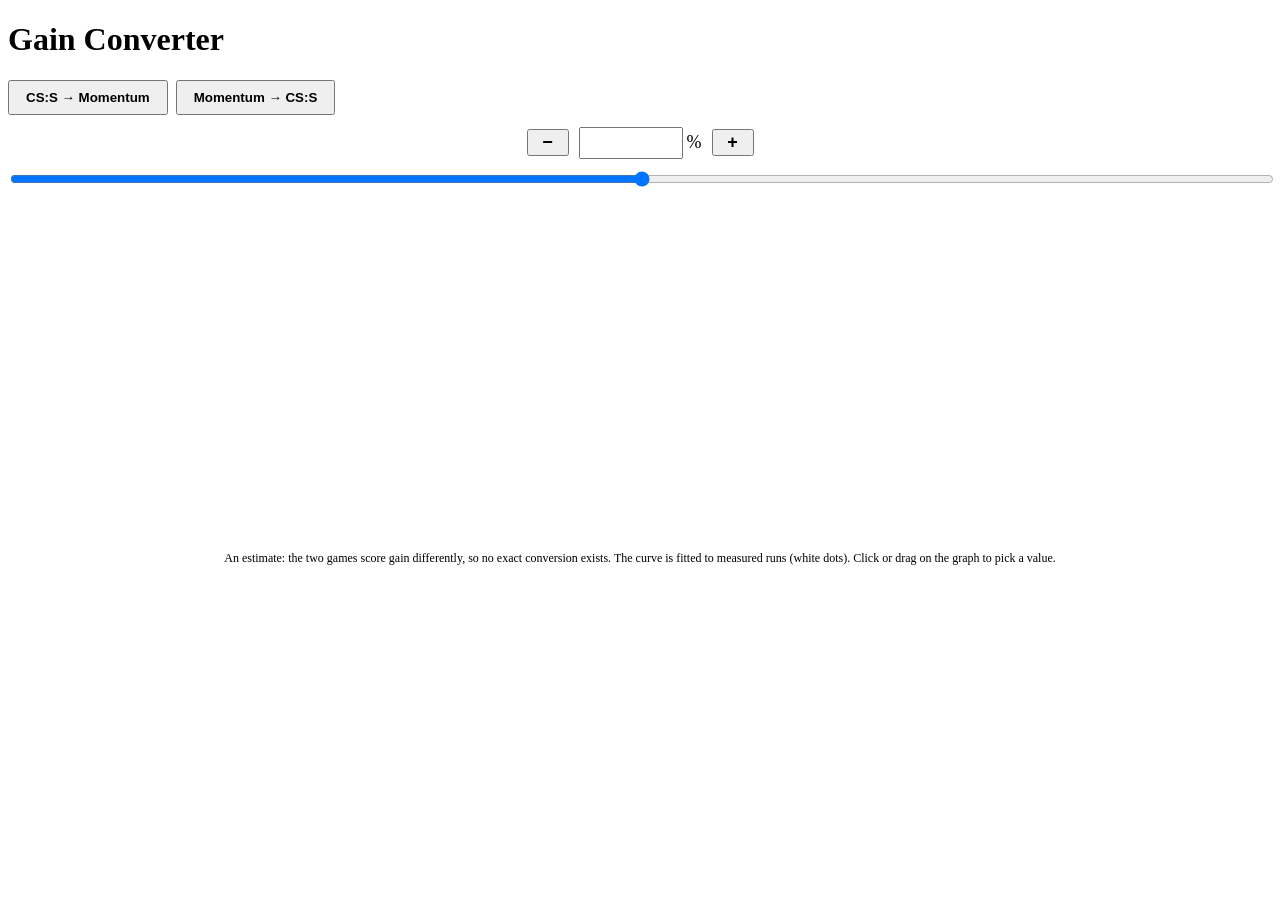
==== gain-converter/hub/index.html @ 9878185f "feat(gain-converter): add the hub section The Gain Converter's controls and graph as a hub page. The" ====
<!DOCTYPE html>
<html lang="en">
<head>
<meta charset="utf-8">
<title>Gain Converter</title>
<link rel="stylesheet" href="/web/hub.css">
<link rel="stylesheet" href="gain.css">
<script src="/web/hub.js"></script>
<script src="/web/gain.js"></script>
</head>
<body>
<nav id="hub-side"></nav>
<main id="hub-main">
	<h1>Gain Converter</h1>
	<div class="gc-switch">
		<button id="gc-from-css" class="gc-css">CS:S → Momentum</button>
		<button id="gc-from-mom" class="gc-mom">Momentum → CS:S</button>
	</div>
	<div class="card gc-input">
		<div id="gc-in-label" class="gc-in-label"></div>
		<div class="gc-row">
			<button id="gc-minus" class="gc-step" title="−1">−</button>
			<input id="gc-box" type="text" inputmode="decimal" autocomplete="off"><span class="gc-unit">%</span>
			<button id="gc-plus" class="gc-step" title="+1">+</button>
		</div>
		<input id="gc-slider" type="range" min="0" max="100" step="0.1">
	</div>
	<div class="gc-result"><div id="gc-result"></div><div id="gc-sub" class="muted"></div></div>
	<div class="card gc-graph"><svg id="gc-graph" role="img" aria-label="Momentum and CS:S gain curves"></svg></div>
	<p class="muted gc-note">An estimate: the two games score gain differently, so no exact conversion exists.
	The curve is fitted to measured runs (white dots). Click or drag on the graph to pick a value.</p>
</main>
<script src="gain-page.js"></script>
</body>
</html>
---- gain-converter/hub/gain.css ----
:root { --css: #f0a63a; --mom: #4fb3ff; }
.gc-switch { display: flex; gap: 8px; margin-bottom: 12px; }
.gc-switch button { font-weight: 600; padding: 8px 16px; color: var(--muted); }
.gc-switch button.on { color: #101216; }
.gc-switch .gc-css.on { background: var(--css); border-color: var(--css); }
.gc-switch .gc-mom.on { background: var(--mom); border-color: var(--mom); }
.gc-input { text-align: center; }
.gc-in-label { font-weight: 600; font-size: 15px; margin-bottom: 8px; }
.gc-row { display: flex; justify-content: center; align-items: center; gap: 10px; }
.gc-step { font-size: 18px; font-weight: 700; width: 42px; }
#gc-box { width: 96px; text-align: center; font-size: 22px; font-weight: 700; }
.gc-unit { font-size: 18px; margin-left: -6px; }
#gc-slider { width: 100%; margin-top: 12px; }
.gc-result { text-align: center; margin: 6px 0 12px; }
#gc-result { font-size: 26px; font-weight: 700; }
.gc-graph { padding: 8px; }
#gc-graph { display: block; width: 100%; height: 320px; cursor: crosshair; touch-action: none; }
#gc-graph text { font: 11px system-ui, sans-serif; fill: var(--muted); }
#gc-graph .axis-title { font-weight: 600; font-size: 12px; }
.gc-note { text-align: center; font-size: 12px; }
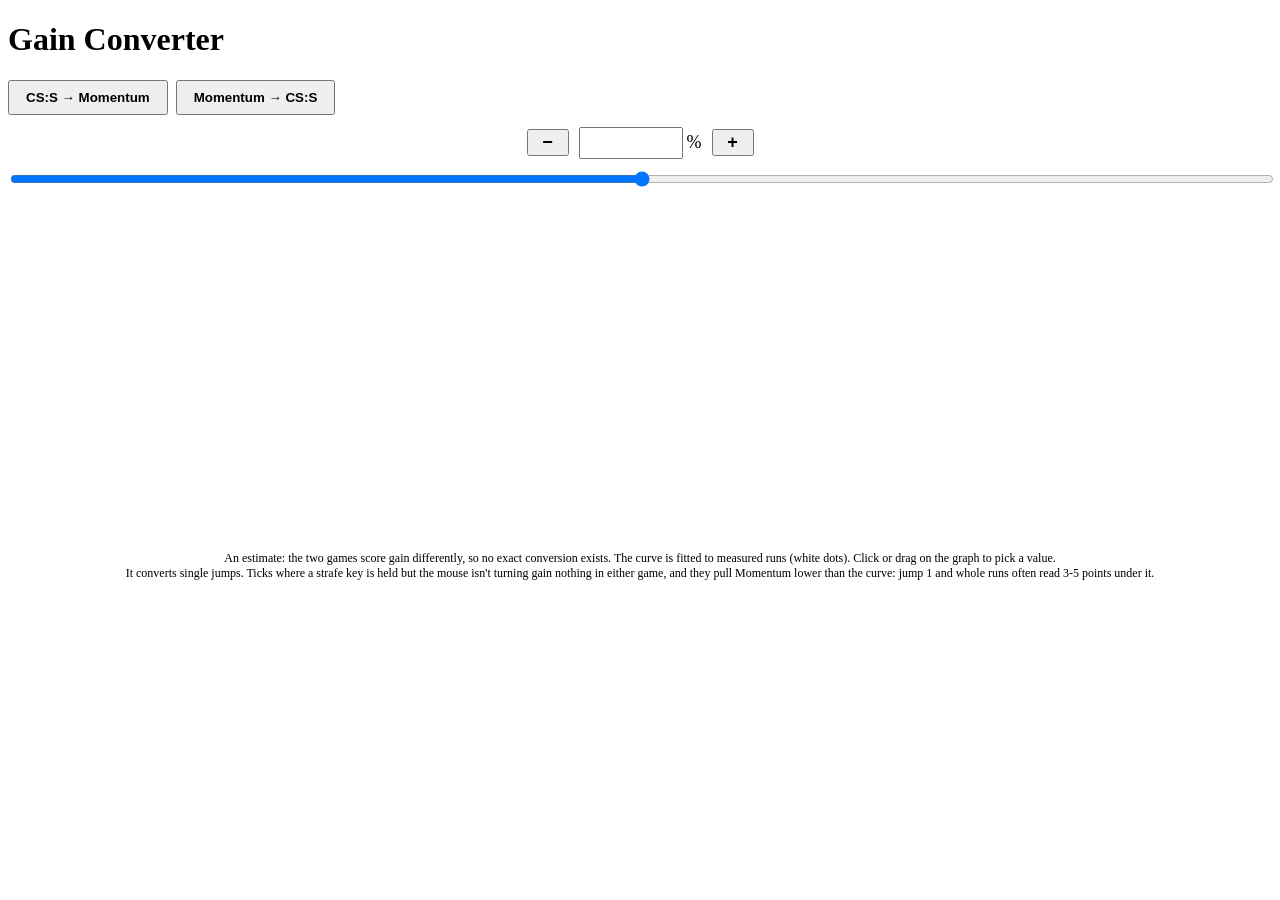
==== commit 9ed2497c: "docs(gain-converter): note that dead ticks read lower than the curve Jump 1 and whole runs fit K 1.2" ====
--- a/gain-converter/hub/index.html
+++ b/gain-converter/hub/index.html
@@ -28,7 +28,9 @@
 	<div class="gc-result"><div id="gc-result"></div><div id="gc-sub" class="muted"></div></div>
 	<div class="card gc-graph"><svg id="gc-graph" role="img" aria-label="Momentum and CS:S gain curves"></svg></div>
 	<p class="muted gc-note">An estimate: the two games score gain differently, so no exact conversion exists.
-	The curve is fitted to measured runs (white dots). Click or drag on the graph to pick a value.</p>
+	The curve is fitted to measured runs (white dots). Click or drag on the graph to pick a value.<br>
+	It converts single jumps. Ticks where a strafe key is held but the mouse isn't turning gain nothing in either game,
+	and they pull Momentum lower than the curve: jump 1 and whole runs often read 3-5 points under it.</p>
 </main>
 <script src="gain-page.js"></script>
 </body>
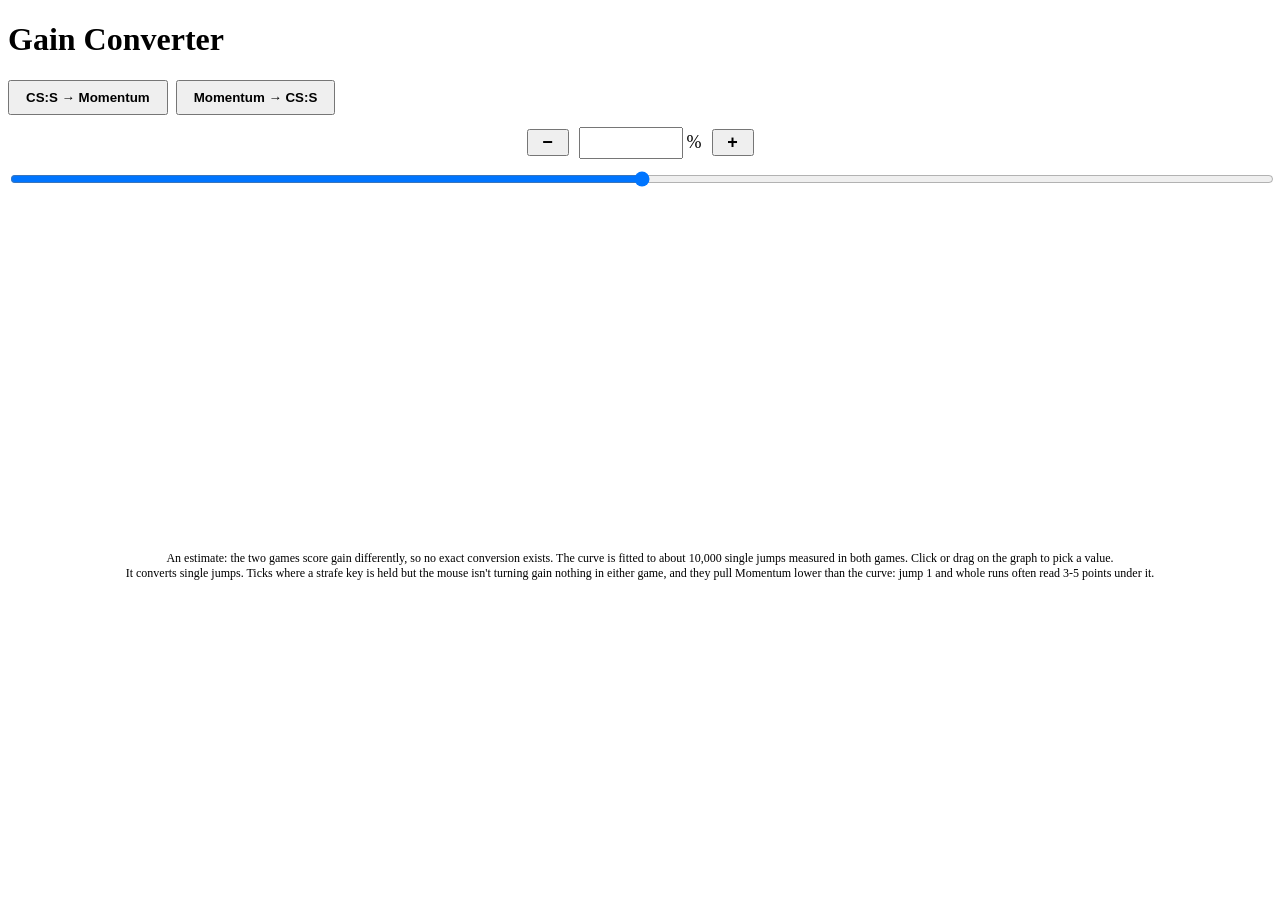
==== commit fd23e55c: "refactor(gain-converter): drop the 4 measured-range dots from the graph The curve is now fitted to a" ====
--- a/gain-converter/hub/index.html
+++ b/gain-converter/hub/index.html
@@ -28,7 +28,7 @@
 	<div class="gc-result"><div id="gc-result"></div><div id="gc-sub" class="muted"></div></div>
 	<div class="card gc-graph"><svg id="gc-graph" role="img" aria-label="Momentum and CS:S gain curves"></svg></div>
 	<p class="muted gc-note">An estimate: the two games score gain differently, so no exact conversion exists.
-	The curve is fitted to measured runs (white dots). Click or drag on the graph to pick a value.<br>
+	The curve is fitted to about 10,000 single jumps measured in both games. Click or drag on the graph to pick a value.<br>
 	It converts single jumps. Ticks where a strafe key is held but the mouse isn't turning gain nothing in either game,
 	and they pull Momentum lower than the curve: jump 1 and whole runs often read 3-5 points under it.</p>
 </main>
